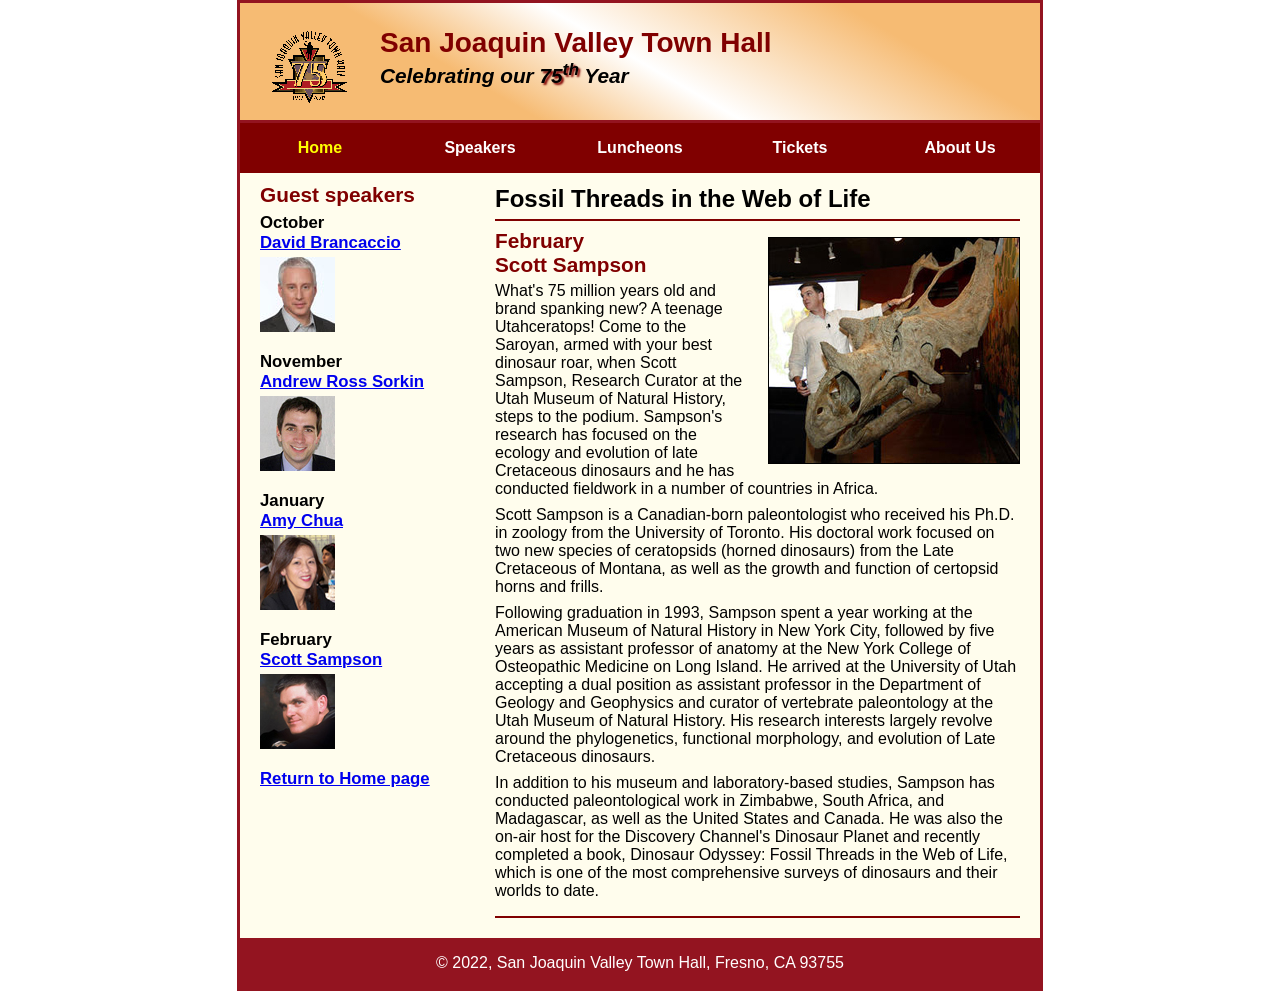
==== speakers/c6_sampson.html @ ba99044b "All work" ====
<!DOCTYPE html>
<html lang="en">

<head>
	<meta charset="utf-8">
	<title>San Joaquin Valley Town Hall</title>
	<link rel="shortcut icon" href="../images/favicon.ico">
	<link rel="stylesheet" href="../styles/c6_speaker.css">
</head>

<body>
	<header>
		<img src="../images/town_hall_logo.gif" alt="Town Hall logo" height="80">
		<h2>San Joaquin Valley Town Hall</h2>
		<h3>Celebrating our <span class="shadow">75<sup>th</sup></span> Year</h3>
	</header>
	<nav id="nav_menu">
		<ul>
			<li><a href="index.html" class="current">Home</a></li>
			<li><a href="#">Speakers</a></li>
			<li><a href="#">Luncheons</a></li>
			<li><a href="#">Tickets</a></li>
			<li><a href="#">About Us</a>
				<ul>
					<li><a href="#">Our History</a></li>
					<li><a href="#">Board of Directors</a></li>
					<li><a href="#">Past Speakers</a></li>
					<li><a href="#">Contact Information</a></li>
				</ul>
			</li>
		</ul>
	</nav>
	<main>
		<section>
			<h1>Fossil Threads in the Web of Life</h1>
			<article>
				<img src="../images/sampson_dinosaur.jpg" alt="Scott Sampson with dinosaur">
				<h2>February<br>Scott Sampson</h2>
				<p>What's 75 million years old and brand spanking new? A teenage Utahceratops! Come to the 
				   Saroyan, armed with your best dinosaur roar, when Scott Sampson, Research Curator at the 
				   Utah Museum of Natural History, steps to the podium. Sampson's research has focused on the 
				   ecology and evolution of late Cretaceous dinosaurs and he has conducted fieldwork in a number 
				   of countries in Africa.</p>
				<p>Scott Sampson is a Canadian-born paleontologist who received his Ph.D. in zoology from the 
				   University of Toronto. His doctoral work focused on two new species of ceratopsids (horned 
				   dinosaurs) from the Late Cretaceous of Montana, as well as the growth and function of certopsid 
				   horns and frills.</p>
				<p>Following graduation in 1993, Sampson spent a year working at the American Museum of Natural 
				   History in New York City, followed by five years as assistant professor of anatomy at the New 
				   York College of Osteopathic Medicine on Long Island. He arrived at the University of Utah 
				   accepting a dual position as assistant professor in the Department of Geology and Geophysics 
				   and curator of vertebrate paleontology at the Utah Museum of Natural History. His research 
				   interests largely revolve around the phylogenetics, functional morphology, and evolution of 
				   Late Cretaceous dinosaurs.</p>
				<p>In addition to his museum and laboratory-based studies, Sampson has conducted paleontological 
				   work in Zimbabwe, South Africa, and Madagascar, as well as the United States and Canada. He was 
				   also the on-air host for the Discovery Channel's Dinosaur Planet and recently completed a book, 
				   Dinosaur Odyssey: Fossil Threads in the Web of Life, which is one of the most 
				   comprehensive surveys of dinosaurs and their worlds to date.</p>
			</article>
		</section>
		
		<aside>
			<h2>Guest speakers</h2>
			<h3>October<br><a href="../speakers/brancaccio.html">David Brancaccio</a></h3>
			<img src="../images/brancaccio75.jpg" alt="David Brancaccio photo">
			<h3>November<br><a href="../speakers/sorkin.html">Andrew Ross Sorkin</a></h3>
			<img src="../images/sorkin75.jpg" alt="Andrew Ross Sorkin photo">
			<h3>January<br><a href="../speakers/chua.html">Amy Chua</a></h3>
			<img src="../images/chua75.jpg" alt="Amy Chua photo">
			<h3>February<br><a href="../speakers/c6_sampson.html">Scott Sampson</a></h3>
			<img src="../images/sampson75.jpg" alt="Scott Sampson photo">
			<h3><a href="../c6_index.html">Return to Home page</a></h3>
		</aside>
	</main>
	<footer>
		<p>&copy; 2022, San Joaquin Valley Town Hall, Fresno, CA 93755</p>
	</footer>
</body>
</html>
---- styles/c6_speaker.css ----
/* the styles for the elements */
* {
	margin: 0;
	padding: 0;
}
html {
	background-color: white;
}
body {
	font-family: Arial, Helvetica, sans-serif;
    font-size: 100%;
    width: 800px;
    margin: 0 auto;
    border: 3px solid #931420;
    background-color: #fffded;
}
a:focus, a:hover {
	font-style: italic;
}
/* the styles for the header */
header {
	padding: 1.5em 0 2em 0;
	border-bottom: 3px solid #931420;
		background-image: -moz-linear-gradient(
	    30deg, #f6bb73 0%, #f6bb73 30%, white 50%, #f6bb73 80%, #f6bb73 100%);
	background-image: -webkit-linear-gradient(
	    30deg, #f6bb73 0%, #f6bb73 30%, white 50%, #f6bb73 80%, #f6bb73 100%);
	background-image: -o-linear-gradient(
	    30deg, #f6bb73 0%, #f6bb73 30%, white 50%, #f6bb73 80%, #f6bb73 100%);
	background-image: linear-gradient(
	    30deg, #f6bb73 0%, #f6bb73 30%, white 50%, #f6bb73 80%, #f6bb73 100%);
}
header h2 {
	font-size: 175%;
	color: #800000;
}
header h3 {
	font-size: 130%;
	font-style: italic;
}
header img {
	float: left;
	padding: 0 30px;
}
.shadow {
	text-shadow: 2px 2px 2px #800000;
}
/* the styles for the section */
section {
	width: 525px;
	float: right;
	padding: 0 20px 20px 20px;
}
section h1 {
	font-size: 150%;
	padding: .5em 0 .25em 0;
	margin: 0;
}
section h2 {
	color: #800000;
	font-size: 130%;
	padding: .5em 0 .25em 0;
}
section p {
	padding-bottom: .5em;
}
section blockquote {
	padding: 0 2em;
	font-style: italic;
}
section ul {
	padding: 0 0 .25em 1.25em;
}
section li {
	padding-bottom: .35em;
}

/* the styles for the article */
article {
	padding: .5em 0;
	border-top: 2px solid #800000;
	border-bottom: 2px solid #800000;
}
article h2 {
	padding-top: 0;
}
article h3 {
	font-size: 105%;
	padding-bottom: .25em;
}
article img {
	float: right;
	margin: .5em 0 1em 1em;
	border: 1px solid black;
}

/* the styles for the aside */
aside {
	width: 215px;
	float: right;
	padding: 0 0 20px 20px;
}
aside h2 {
	color: #800000;
	font-size: 130%;
	padding: .5em 0 .25em 0;
}
aside h3 {
	font-size: 105%;
	padding-bottom: .25em;
}
aside img {
	padding-bottom: 1em;
}

/* the styles for the footer */
footer {
	background-color: #931420;
	clear: both;

}
footer p {
	text-align: center;
	color: white;
	padding: 1em 0;
}

#nav_menu ul {
	list-style-type: none;
	margin: 0;
	padding: 0;
	position: relative;
}

#nav_menu ul li {
	float: left;
}

#nav_menu ul li a {
	display: block;
	width: 160px;
	text-align: center;
	padding: 1em 0;
	text-decoration: none;
	background-color: #800000;
	color: white;
	font-weight: bold;
}
#nav_menu a.current {
	color: yellow;
}

#nav_menu ul ul {
	display: none;
	position: absolute;
	top: 100%;
}
#nav_menu ul ul li {
	float: none;
}
#nav_menu ul li:hover > ul {
	display: block;
}

#nav_menu > ul::after {
	content: "";
	clear: both;
	display: block;
}
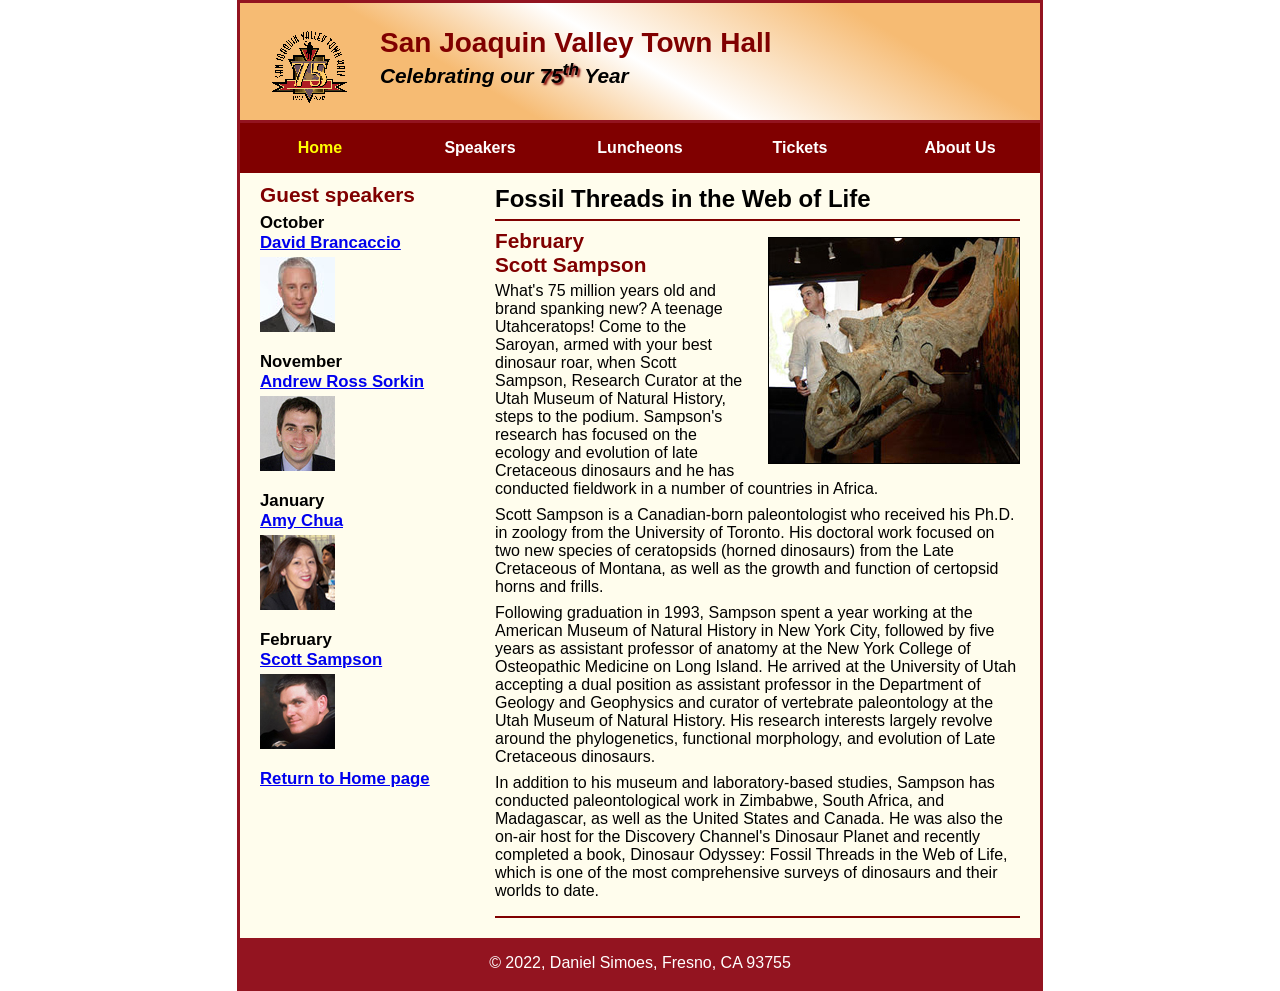
==== commit 95965903: "Name" ====
--- a/speakers/c6_sampson.html
+++ b/speakers/c6_sampson.html
@@ -74,7 +74,7 @@
 		</aside>
 	</main>
 	<footer>
-		<p>&copy; 2022, San Joaquin Valley Town Hall, Fresno, CA 93755</p>
+		<p>&copy; 2022, Daniel Simoes, Fresno, CA 93755</p>
 	</footer>
 </body>
 </html>
